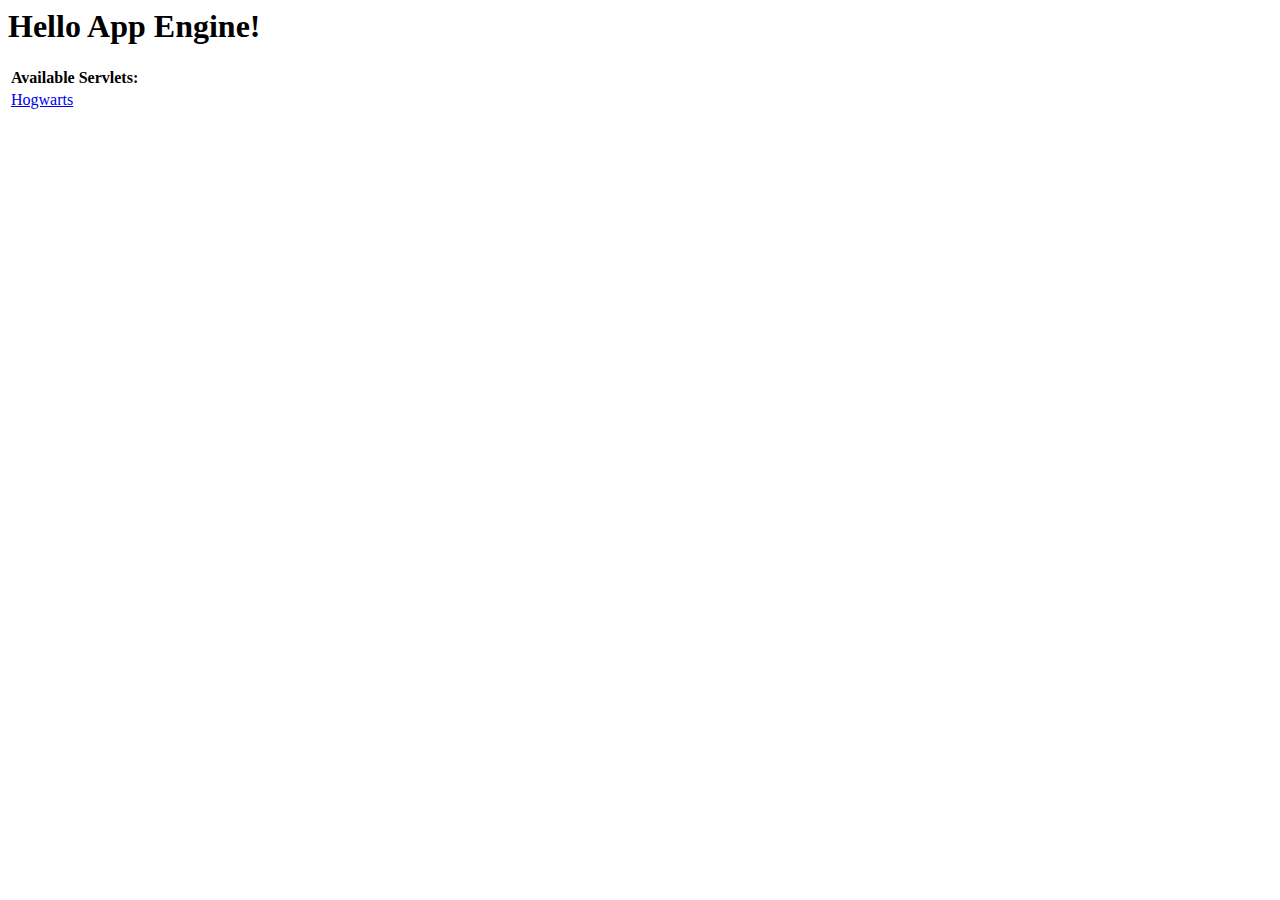
==== Hogwarts/war/index.html @ 878c03b8 "First Commit" ====
<!DOCTYPE HTML PUBLIC "-//W3C//DTD HTML 4.01 Transitional//EN">
<!-- The HTML 4.01 Transitional DOCTYPE declaration-->
<!-- above set at the top of the file will set     -->
<!-- the browser's rendering engine into           -->
<!-- "Quirks Mode". Replacing this declaration     -->
<!-- with a "Standards Mode" doctype is supported, -->
<!-- but may lead to some differences in layout.   -->

<html>
  <head>
    <meta http-equiv="content-type" content="text/html; charset=UTF-8">
    <title>Hello App Engine</title>
  </head>

  <body>
    <h1>Hello App Engine!</h1>
	
    <table>
      <tr>
        <td colspan="2" style="font-weight:bold;">Available Servlets:</td>        
      </tr>
      <tr>
        <td><a href="hogwarts">Hogwarts</a></td>
      </tr>
    </table>
  </body>
</html>
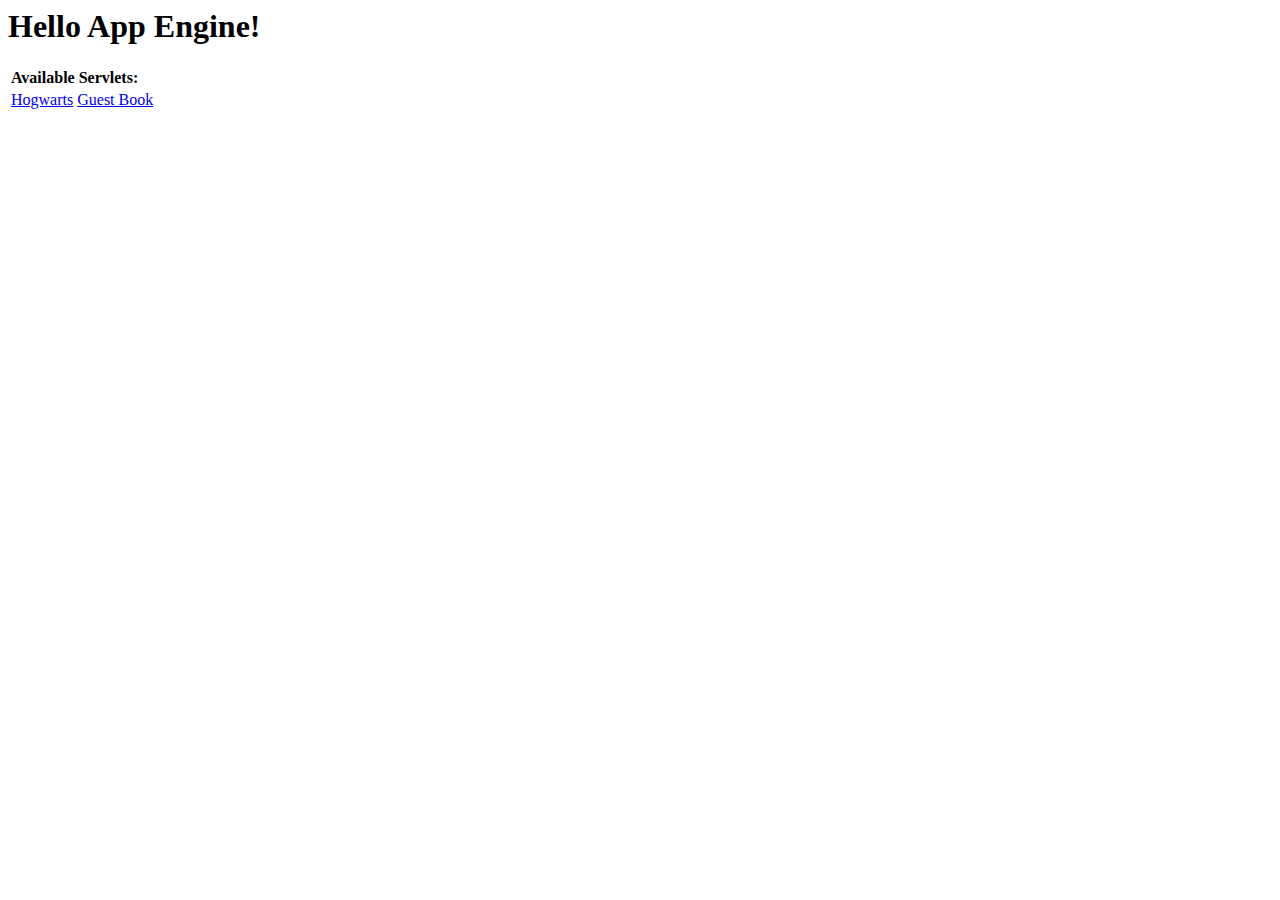
==== commit 0ae7f55d: "Testing JSP Support & logging with a sample guestbook application" ====
--- a/Hogwarts/war/index.html
+++ b/Hogwarts/war/index.html
@@ -21,6 +21,7 @@
       </tr>
       <tr>
         <td><a href="hogwarts">Hogwarts</a></td>
+        <td><a href="guestbook.jsp">Guest Book</a></td>
       </tr>
     </table>
   </body>
